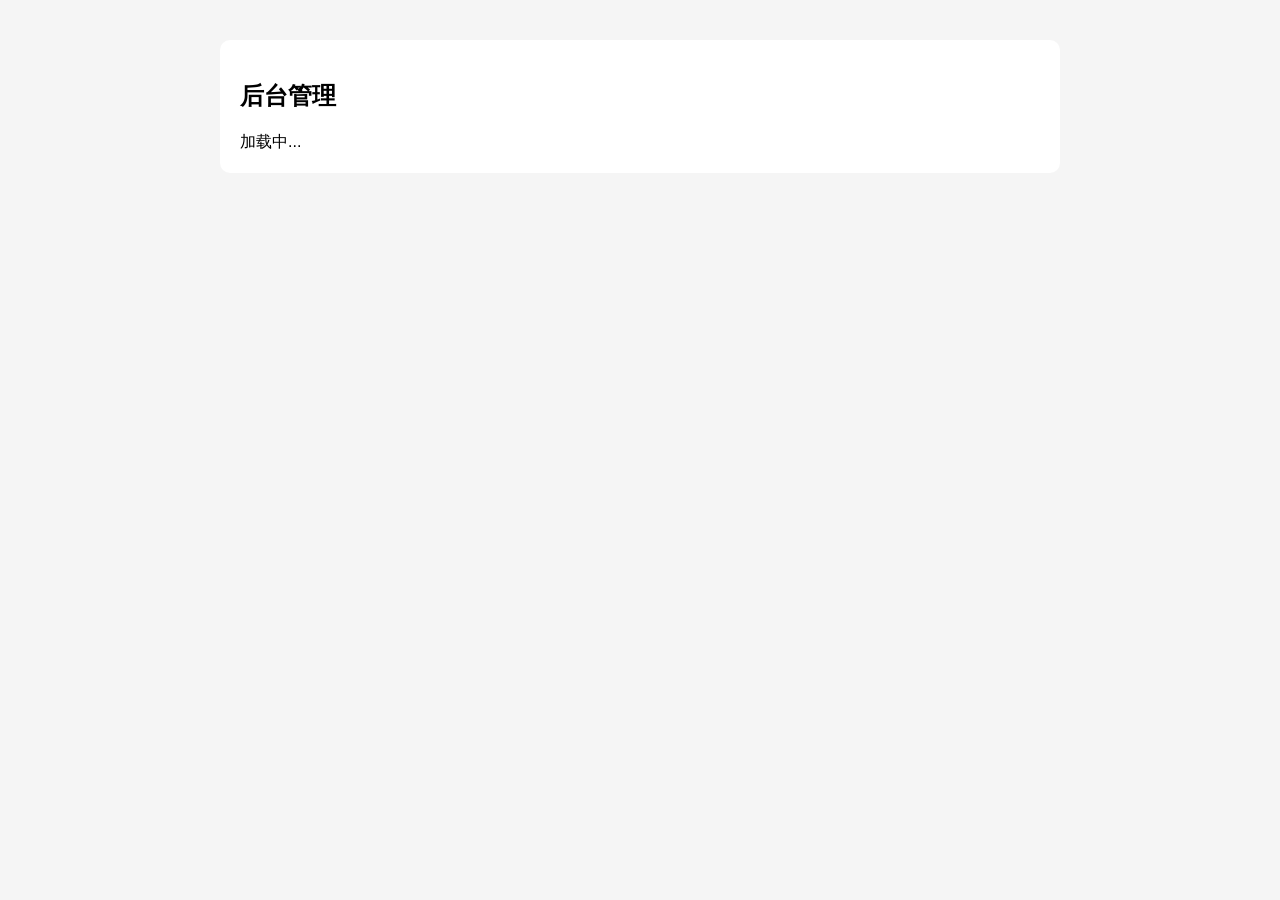
==== admin.html @ 6b340e22 "add admin panel" ====
<!DOCTYPE html>
<html lang="zh-CN">
<head>
<meta charset="UTF-8">
<title>后台 - 点图箱</title>

<style>
body{
    font-family: sans-serif;
    background:#f5f5f5;
    margin:0;
}

.container{
    max-width:800px;
    margin:40px auto;
    background:white;
    padding:20px;
    border-radius:10px;
}

.item{
    border-bottom:1px solid #eee;
    padding:15px 0;
}

.time{
    color:#999;
    font-size:12px;
}
</style>
</head>

<body>

<div class="container">
    <h2>后台管理</h2>
    <div id="list">加载中...</div>
</div>

<script>
async function loadData(){
    const res = await fetch("/api/list");
    const json = await res.json();

    const container = document.getElementById("list");
    container.innerHTML = "";

    json.data.forEach(item => {
        const div = document.createElement("div");
        div.className = "item";

        div.innerHTML = `
            <div>${item.question}</div>
            <div class="time">${item.created_at}</div>
        `;

        container.appendChild(div);
    });
}

loadData();
</script>

</body>
</html>
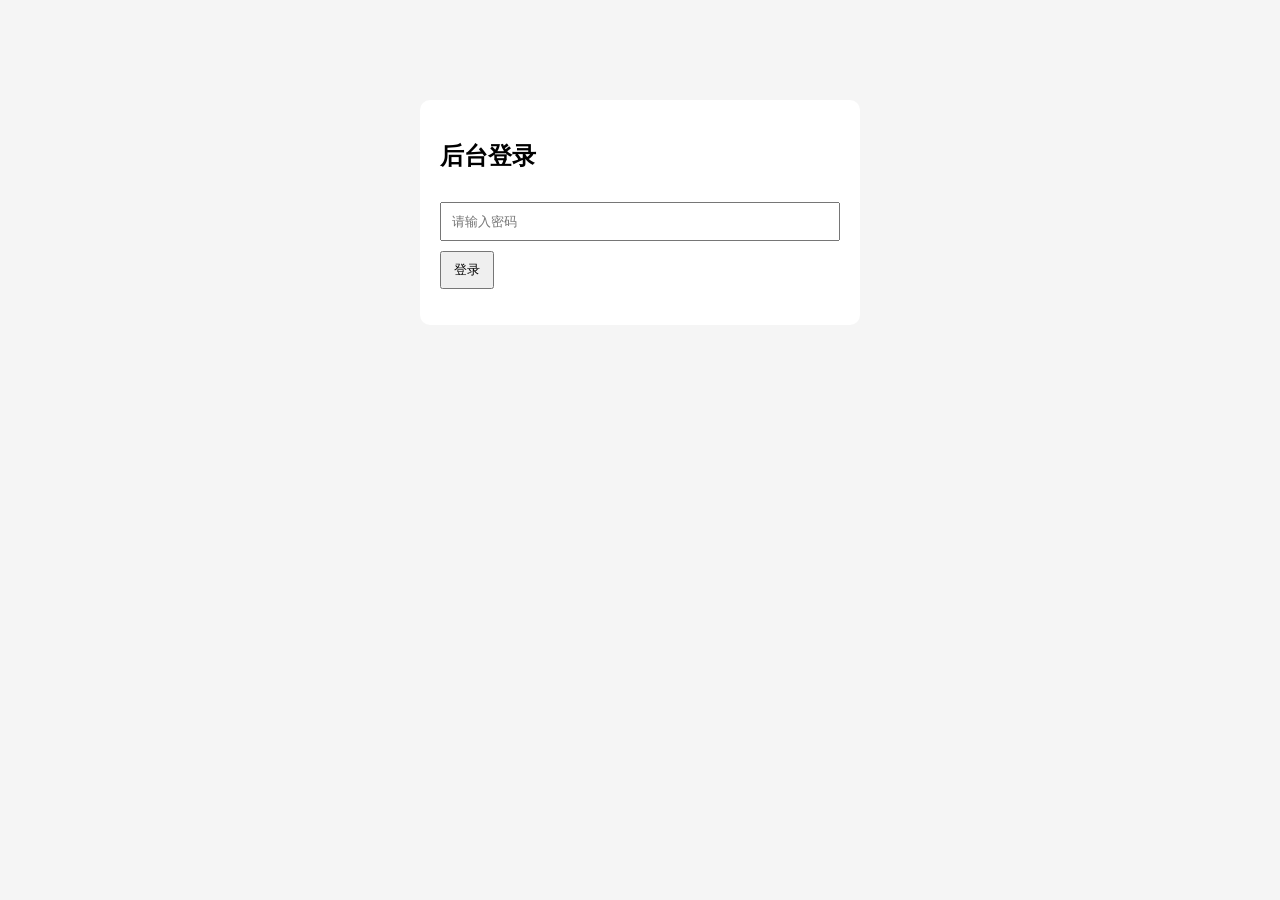
==== commit d91d98e7: "update ui" ====
--- a/admin.html
+++ b/admin.html
@@ -2,15 +2,40 @@
 <html lang="zh-CN">
 <head>
 <meta charset="UTF-8">
-<title>后台 - 点图箱</title>
+<title>后台登录 - 点图箱</title>
 
 <style>
 body{
-    font-family: sans-serif;
+    font-family:sans-serif;
     background:#f5f5f5;
     margin:0;
 }
 
+/* 登录框 */
+.box{
+    max-width:400px;
+    margin:100px auto;
+    background:white;
+    padding:20px;
+    border-radius:10px;
+}
+
+/* 输入框 */
+input{
+    width:100%;
+    padding:10px;
+    margin-top:10px;
+    box-sizing:border-box;
+}
+
+/* 按钮 */
+button{
+    padding:8px 12px;
+    margin-top:10px;
+    cursor:pointer;
+}
+
+/* 后台区域 */
 .container{
     max-width:800px;
     margin:40px auto;
@@ -28,38 +53,168 @@
     color:#999;
     font-size:12px;
 }
+
+/* 操作按钮 */
+.actions{
+    margin-top:10px;
+}
+
+.actions button{
+    margin-right:10px;
+    font-size:12px;
+}
 </style>
 </head>
 
 <body>
 
-<div class="container">
+<!-- 🔐 登录页 -->
+<div class="box" id="loginBox">
+    <h2>后台登录</h2>
+    <input type="password" id="pwd" placeholder="请输入密码">
+    <button onclick="login()">登录</button>
+    <p id="msg"></p>
+</div>
+
+<!-- 📦 后台内容 -->
+<div class="container" id="adminPanel" style="display:none;">
     <h2>后台管理</h2>
     <div id="list">加载中...</div>
 </div>
 
 <script>
+
+//
+// 🔐 登录
+//
+async function login(){
+
+    const password = document.getElementById("pwd").value;
+
+    const res = await fetch("/api/admin-login", {
+        method:"POST",
+        headers:{
+            "Content-Type":"application/json"
+        },
+        body: JSON.stringify({ password })
+    });
+
+    const json = await res.json();
+
+    if(json.success){
+
+        localStorage.setItem("admin_token", json.token);
+
+        document.getElementById("loginBox").style.display = "none";
+        document.getElementById("adminPanel").style.display = "block";
+
+        loadData();
+
+    } else {
+        document.getElementById("msg").innerText = "密码错误";
+    }
+}
+
+//
+// 📦 加载数据
+//
 async function loadData(){
-    const res = await fetch("/api/list");
+
+    const token = localStorage.getItem("admin_token");
+
+    const res = await fetch("/api/list", {
+        headers:{
+            "Authorization": token
+        }
+    });
+
     const json = await res.json();
 
     const container = document.getElementById("list");
     container.innerHTML = "";
 
+    if(!json.data || json.data.length === 0){
+        container.innerHTML = "<p>暂无数据</p>";
+        return;
+    }
+
     json.data.forEach(item => {
+
         const div = document.createElement("div");
         div.className = "item";
 
         div.innerHTML = `
-            <div>${item.question}</div>
-            <div class="time">${item.created_at}</div>
+            <div><b>${item.question}</b></div>
+
+            <div class="time">
+                ${item.created_at}
+            </div>
+
+            <div class="actions">
+                <button onclick="markDone(${item.id})">✔ 标记完成</button>
+                <button onclick="deleteItem(${item.id})">🗑 删除</button>
+            </div>
         `;
 
         container.appendChild(div);
     });
 }
 
-loadData();
+//
+// 🗑 删除
+//
+async function deleteItem(id){
+
+    const token = localStorage.getItem("admin_token");
+
+    await fetch("/api/delete", {
+        method:"POST",
+        headers:{
+            "Content-Type":"application/json",
+            "Authorization": token
+        },
+        body: JSON.stringify({ id })
+    });
+
+    loadData();
+}
+
+//
+// ✔ 标记完成
+//
+async function markDone(id){
+
+    const token = localStorage.getItem("admin_token");
+
+    await fetch("/api/update-status", {
+        method:"POST",
+        headers:{
+            "Content-Type":"application/json",
+            "Authorization": token
+        },
+        body: JSON.stringify({
+            id,
+            status:"done"
+        })
+    });
+
+    loadData();
+}
+
+//
+// 🚀 自动登录
+//
+window.onload = function(){
+
+    const token = localStorage.getItem("admin_token");
+
+    if(token){
+        document.getElementById("loginBox").style.display = "none";
+        document.getElementById("adminPanel").style.display = "block";
+        loadData();
+    }
+};
+
 </script>
 
 </body>
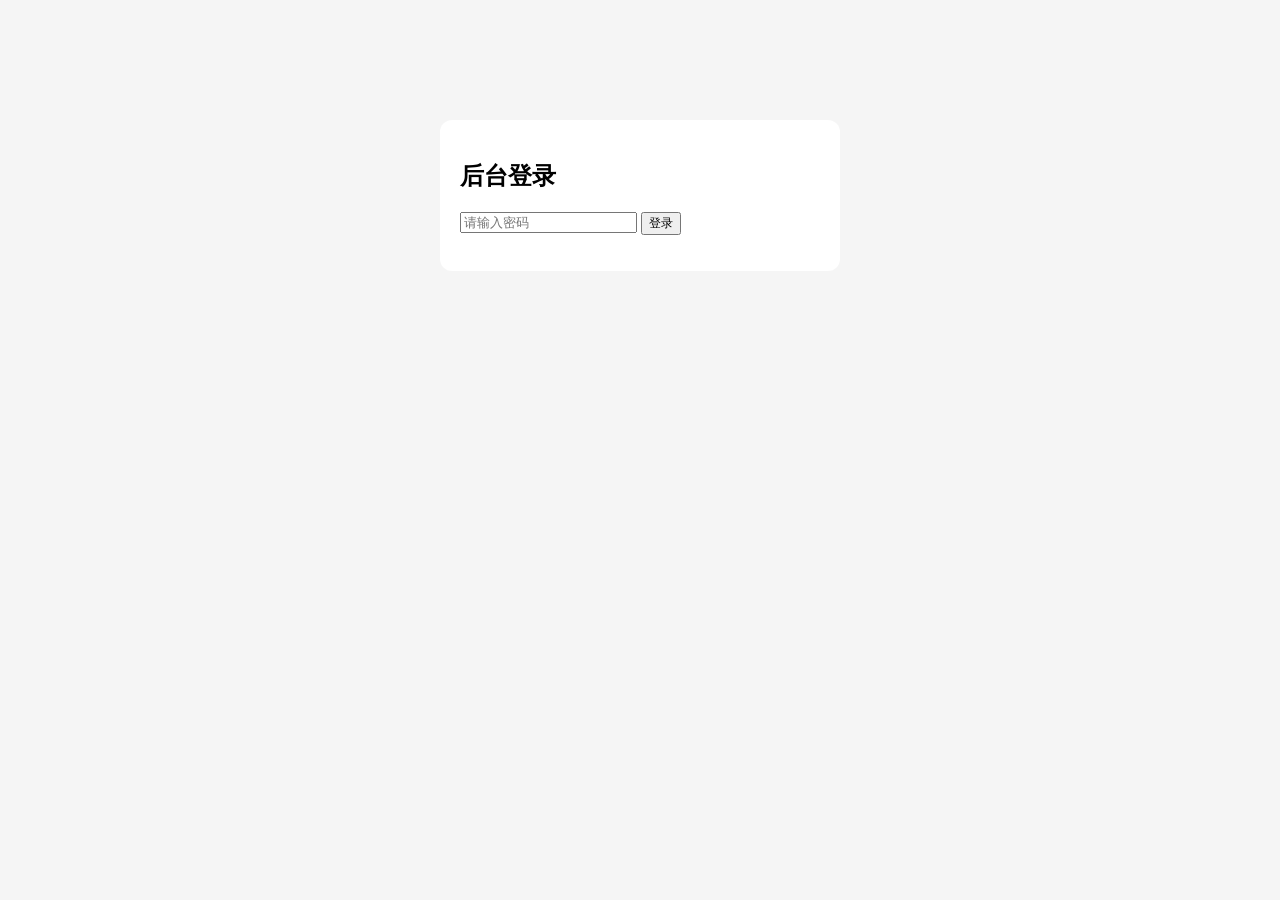
==== commit 0587cbfd: "final ui + backend cleanup" ====
--- a/admin.html
+++ b/admin.html
@@ -2,73 +2,78 @@
 <html lang="zh-CN">
 <head>
 <meta charset="UTF-8">
-<title>后台登录 - 点图箱</title>
+<meta name="viewport" content="width=device-width, initial-scale=1.0">
+<title>后台管理</title>
 
 <style>
 body{
+    margin:0;
     font-family:sans-serif;
     background:#f5f5f5;
-    margin:0;
-}
-
-/* 登录框 */
+}
+
+/* 登录 */
 .box{
-    max-width:400px;
-    margin:100px auto;
-    background:white;
+    max-width:360px;
+    margin:120px auto;
+    background:#fff;
     padding:20px;
-    border-radius:10px;
-}
-
-/* 输入框 */
-input{
-    width:100%;
-    padding:10px;
-    margin-top:10px;
-    box-sizing:border-box;
+    border-radius:12px;
+}
+
+/* 主体 */
+.container{
+    max-width:900px;
+    margin:40px auto;
+    background:#fff;
+    padding:20px;
+    border-radius:12px;
+}
+
+/* item */
+.item{
+    padding:14px 0;
+    border-bottom:1px solid #eee;
+}
+
+/* 标题行 */
+.top{
+    display:flex;
+    justify-content:space-between;
+    align-items:center;
+}
+
+/* 状态 */
+.tag{
+    font-size:12px;
+    padding:2px 8px;
+    border-radius:6px;
+}
+
+.pending{ background:#ffe5e5; color:#c00; }
+.done{ background:#e7ffe7; color:#1a7f1a; }
+
+/* 时间 */
+.time{
+    font-size:12px;
+    color:#888;
+    margin-top:4px;
 }
 
 /* 按钮 */
 button{
-    padding:8px 12px;
-    margin-top:10px;
-    cursor:pointer;
-}
-
-/* 后台区域 */
-.container{
-    max-width:800px;
-    margin:40px auto;
-    background:white;
-    padding:20px;
-    border-radius:10px;
-}
-
-.item{
-    border-bottom:1px solid #eee;
-    padding:15px 0;
-}
-
-.time{
-    color:#999;
+    margin-right:6px;
     font-size:12px;
 }
-
-/* 操作按钮 */
-.actions{
-    margin-top:10px;
-}
-
-.actions button{
-    margin-right:10px;
-    font-size:12px;
+mark{
+    background:yellow;
 }
 </style>
 </head>
 
 <body>
 
-<!-- 🔐 登录页 -->
+<!-- 登录 -->
 <div class="box" id="loginBox">
     <h2>后台登录</h2>
     <input type="password" id="pwd" placeholder="请输入密码">
@@ -76,141 +81,122 @@
     <p id="msg"></p>
 </div>
 
-<!-- 📦 后台内容 -->
+<!-- 后台 -->
 <div class="container" id="adminPanel" style="display:none;">
-    <h2>后台管理</h2>
-    <div id="list">加载中...</div>
+    <h2>内容管理</h2>
+
+    <input id="searchInput" placeholder="搜索..." oninput="loadData()">
+
+    <div id="list"></div>
 </div>
 
 <script>
 
-//
-// 🔐 登录
-//
 async function login(){
-
-    const password = document.getElementById("pwd").value;
 
     const res = await fetch("/api/admin-login", {
         method:"POST",
-        headers:{
-            "Content-Type":"application/json"
-        },
-        body: JSON.stringify({ password })
+        headers:{ "Content-Type":"application/json" },
+        body: JSON.stringify({
+            password: document.getElementById("pwd").value
+        })
     });
 
     const json = await res.json();
 
     if(json.success){
-
         localStorage.setItem("admin_token", json.token);
-
-        document.getElementById("loginBox").style.display = "none";
-        document.getElementById("adminPanel").style.display = "block";
-
+        document.getElementById("loginBox").style.display="none";
+        document.getElementById("adminPanel").style.display="block";
         loadData();
-
-    } else {
-        document.getElementById("msg").innerText = "密码错误";
+    }else{
+        document.getElementById("msg").innerText="密码错误";
     }
 }
 
-//
-// 📦 加载数据
-//
 async function loadData(){
 
     const token = localStorage.getItem("admin_token");
-
-    const res = await fetch("/api/list", {
-        headers:{
-            "Authorization": token
+    const q = document.getElementById("searchInput").value;
+
+    const res = await fetch("/api/list?q="+encodeURIComponent(q), {
+        headers:{ "Authorization": token }
+    });
+
+    const json = await res.json();
+
+    const list = document.getElementById("list");
+    list.innerHTML = "";
+
+    json.data.forEach(item => {
+
+        const statusClass = item.status === "done" ? "done" : "pending";
+        const statusText = item.status === "done" ? "已处理" : "待处理";
+
+        let text = item.question;
+
+        if(q){
+            text = text.replace(
+                new RegExp(q,"gi"),
+                m => `<mark>${m}</mark>`
+            );
         }
-    });
-
-    const json = await res.json();
-
-    const container = document.getElementById("list");
-    container.innerHTML = "";
-
-    if(!json.data || json.data.length === 0){
-        container.innerHTML = "<p>暂无数据</p>";
-        return;
-    }
-
-    json.data.forEach(item => {
 
         const div = document.createElement("div");
         div.className = "item";
 
         div.innerHTML = `
-            <div><b>${item.question}</b></div>
-
-            <div class="time">
-                ${item.created_at}
+            <div class="top">
+                <b>${text}</b>
+                <span class="tag ${statusClass}">${statusText}</span>
             </div>
 
-            <div class="actions">
-                <button onclick="markDone(${item.id})">✔ 标记完成</button>
-                <button onclick="deleteItem(${item.id})">🗑 删除</button>
+            <div class="time">${item.created_at}</div>
+
+            <div>
+                <button onclick="toggle(${item.id},'${item.status}')">切换状态</button>
+                <button onclick="del(${item.id})">删除</button>
             </div>
         `;
 
-        container.appendChild(div);
-    });
-}
-
-//
-// 🗑 删除
-//
-async function deleteItem(id){
-
-    const token = localStorage.getItem("admin_token");
-
-    await fetch("/api/delete", {
+        list.appendChild(div);
+    });
+}
+
+async function toggle(id,status){
+
+    const newStatus = status==="done"?"pending":"done";
+
+    await fetch("/api/status",{
         method:"POST",
         headers:{
             "Content-Type":"application/json",
-            "Authorization": token
+            "Authorization":localStorage.getItem("admin_token")
         },
-        body: JSON.stringify({ id })
+        body:JSON.stringify({id,status:newStatus})
     });
 
     loadData();
 }
 
-//
-// ✔ 标记完成
-//
-async function markDone(id){
-
-    const token = localStorage.getItem("admin_token");
-
-    await fetch("/api/update-status", {
+async function del(id){
+
+    await fetch("/api/delete",{
         method:"POST",
         headers:{
             "Content-Type":"application/json",
-            "Authorization": token
+            "Authorization":localStorage.getItem("admin_token")
         },
-        body: JSON.stringify({
-            id,
-            status:"done"
-        })
+        body:JSON.stringify({id})
     });
 
     loadData();
 }
 
-//
-// 🚀 自动登录
-//
-window.onload = function(){
-
-    const token = localStorage.getItem("admin_token");
-
-    if(token){
-        document.getElementById("loginBox").style.display = "none";
-        document.getElementById("adminPanel").style.display = "block";
+window.onload=()=>{
+    if(localStorage.getItem("admin_token")){
+        document.getElementById("loginBox").style.display="none";
+        document.getElementById("adminPanel").style.display="block";
         loadData();
     }
 };
